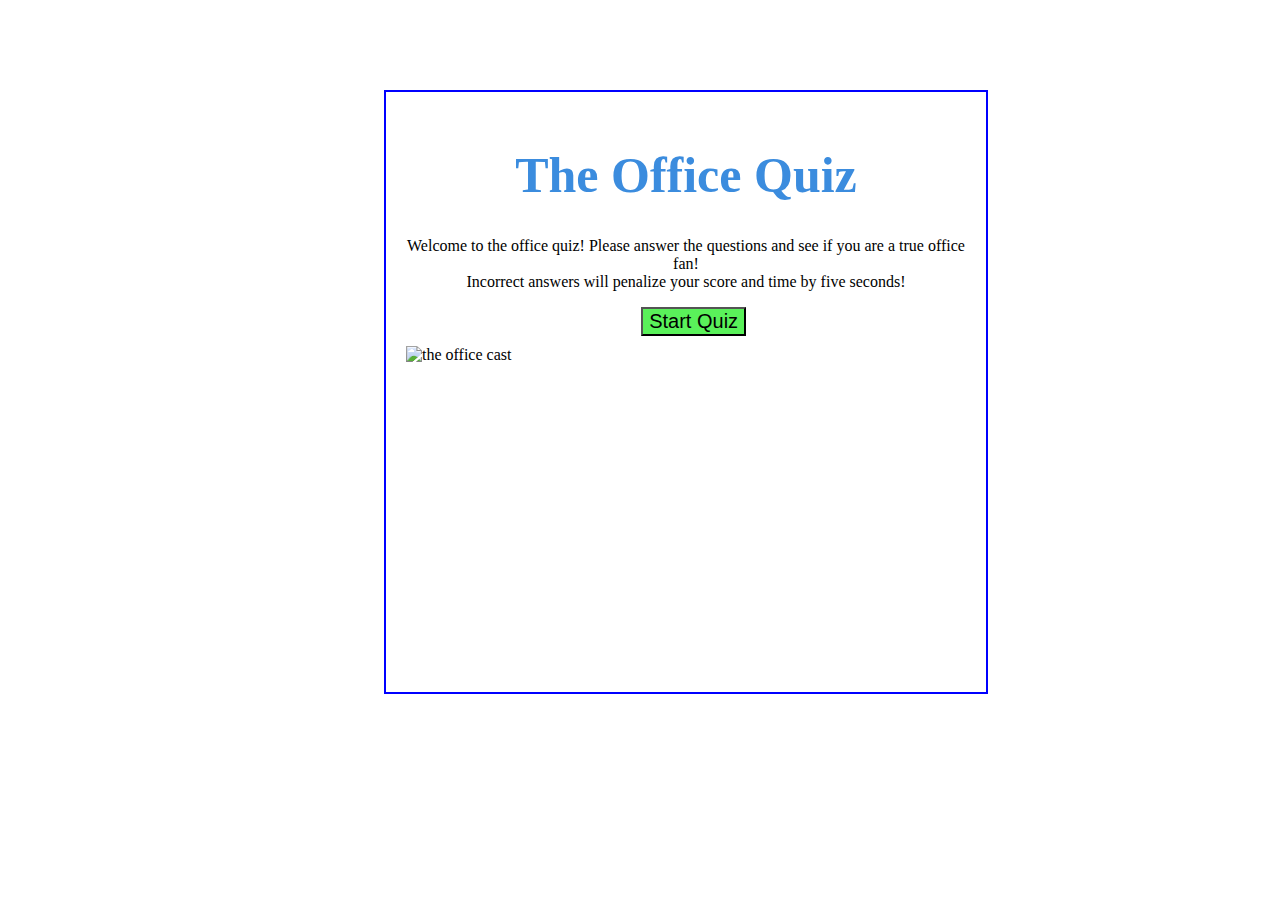
==== index.html @ a3cc3031 "saving changes" ====
<!DOCTYPE html>
<html lang="en">
<head>
    <meta charset="UTF-8">
    <meta name="viewport" content="width=device-width, initial-scale=1.0">
    <title>The Office Quiz</title>
    <link rel="stylesheet" href="style.css">
</head>

<body>
    

<!--this is a wrapper-->
<div id="wrapper">
    <!--this div is for the timer-->
    <div id="timeLeft"></div>
    <!--this div is for the quiz content-->
    <div id="questionsQuiz">
        <h1>The Office Quiz</h1>
        <p>Welcome to the office quiz! Please answer the questions and see if you are a true office fan! <br> Incorrect answers will penalize your score and time by five seconds! </p>
        <ol id="officeChoices"></ol>
        <!--start quiz button-->
        <button id="startButton">Start Quiz</button>
        <img src="https://www.famousbirthdays.com/group_images/medium/the-office-us-show.jpg" alt="the office cast">
    </div>
</div>

    



    <script src="script.js"></script>

</body>
</html>
---- style.css ----
h1 {
    text-align: center;
    color: #3b8cde;
    padding-top: 20px;
    font-size: 50px;
}

p {
    text-align: center;
   
}
#startButton {
    background-color: rgb(90, 241, 90);
    margin-left: 42%;
    font-size: 20px;
    
}

#timeLeft {
    float: right;
}

#questionsQuiz {
    margin: 20px;
}


#wrapper {
    position: absolute;
    top: 10%;
    left: 30%;
    width: 600px;
    height: 600px;
    border: 2px solid blue;

}


img {
    display: block;
    margin-left: auto;
    margin-right: auto;
    padding-top: 10px;
}

li {
    background-color: rgb(90, 241, 90);
    margin-top: 10px;
    padding: 5px 15px;
    width: 80%;
    font-size: 18px;
    
}

#Submit{
    background-color: rgb(90, 241, 90);
    margin-left: 42%;
    font-size: 20px;

}
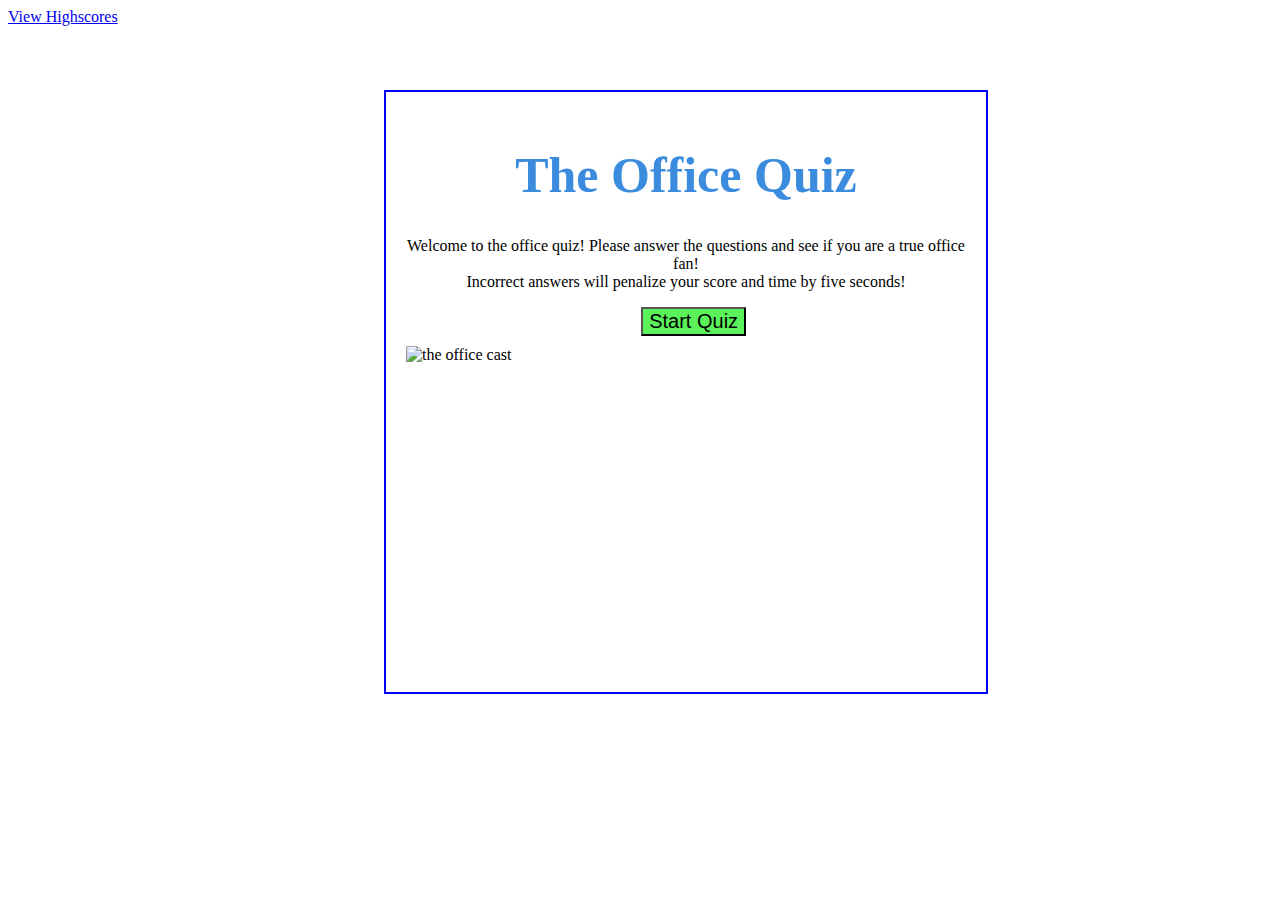
==== commit 45a8d97f: "updating changes on highscore html" ====
--- a/index.html
+++ b/index.html
@@ -4,12 +4,13 @@
     <meta charset="UTF-8">
     <meta name="viewport" content="width=device-width, initial-scale=1.0">
     <title>The Office Quiz</title>
-    <link rel="stylesheet" href="style.css">
+<!-- style sheet -->
+<link rel="stylesheet" href="style.css">
 </head>
-
 <body>
     
-
+<!-- link to highscores -->
+<a href="highscore.html">View Highscores</a>
 <!--this is a wrapper-->
 <div id="wrapper">
     <!--this div is for the timer-->
@@ -25,11 +26,7 @@
     </div>
 </div>
 
-    
-
-
-
-    <script src="script.js"></script>
-
+<!-- script js -->
+<script type="text/javascript" src="script.js"></script>
 </body>
 </html>